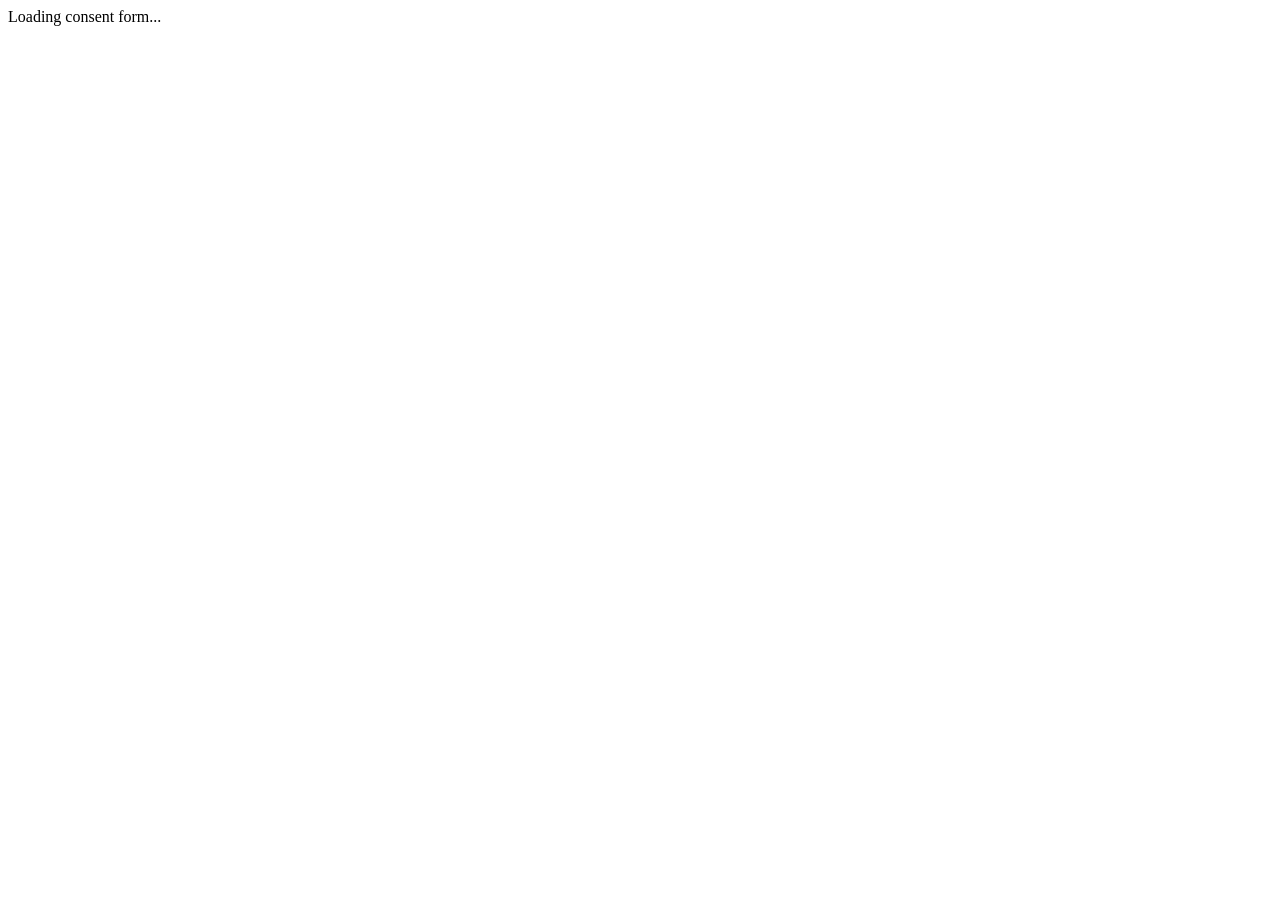
==== consent-form/index.html @ 5c779b12 "Rename index.html to consent-form/index.html" ====
<!DOCTYPE html>
<html lang="english">
<head>
  <meta charset="UTF-8" />
  <meta name="viewport" content="width=device-width, initial-scale=1.0" />
  <title>Consent Widget</title>
  <link rel="stylesheet" href="styles.css" />
</head>
<body>
  <div class="widget-container">
   	<div class="header-language-wrapper-container ">
		<div id="language-wrapper" style="display: none;">
		    <div class="dropdown">
			<label for="langSelect">Language Preference <br></label>
			<select id="langSelect"></select>
			</div>
		</div>  
	</div>
    <div class="header-container">
      <div class="logo-area" id="logo-area"></div>
    </div>
    	<div class ="preview-statements">
        <div id="consent-root">Loading consent form...</div>
        <div id="error-message" class="error-message"></div>
        <div id="toast"></div>
      </div> 
      <div class="full-width-footer-border"></div>
      <div class="button-group" id="button-group">
          <button class="cancel" id="cancelBtn" style="display: none;">Cancel</button>
          <button class="submit" id="submitBtn" style="display: none;">Submit</button>
      </div>
    
  </div>
  <script>
    // Configuration options for the consent widget
    window.consentWidgetConfig = {
      consentFormId: "62d0d650-963b-4a43-9267-6ab1e43fc5e2",
      apiDomain: "https://perf.pre-dataprivacy.com",
      apiUrl: "https://perf.pre-dataprivacy.com/cpm-api/open-api/v1/consent/v1/getConsentFormById",
      submitApiUrl: "https://perf.pre-dataprivacy.com/cpm-api/open-api/v1/consent/v1/createOrUpdateConsent",
      tenantToken: "Bearer bearer",
      signatureServiceUrl: "https://perf.pre-dataprivacy.com/cpm-sign",
      dataPrincipalId: [
        {
          key: "email",
          value: "email"
        }
      ],
      customAttributes: {
        "Test": "",
        "vapt": ""
      },
      showButtons: true,
      showLanguageDropdown: true,
      enableCheckboxes: true,
      enableRadioButtons: true,
      enableDropdowns: true,
      receivedType:"WEB",
      customHeaders: {
        "test-header-1": "test-1",
        "test-header-2": "test-2"
      },
      // OTP verification, used when the consent form has OTP enabled.
      // Set the end user's mobile (required, 10 digits) and email (optional) before the user taps Generate OTP.
      // Do not pass them in the page URL.
      // The user taps Generate OTP, enters the OTP and taps Verify and Submit: one tap verifies the OTP and saves
      // the consent. An OTP form has no separate Submit / Cancel button.
      mobile: "",
      email: "",
      sendOtpApiUrl: "https://perf.pre-dataprivacy.com/cpm-api/open-api/v1/consent/v1/sendOtp",
      verifyOtpApiUrl: "https://perf.pre-dataprivacy.com/cpm-api/open-api/v1/consent/v1/verifyOtp",
      // Called once after the consent is saved; response.consentCapturedAt has the consent date and timestamp.
      onConsentSubmitted: function (response) {
        // e.g. store response.consentCapturedAt or enable a button on this page
      },
      // With showButtons: false, called when the form can (true) or cannot (false) be submitted:
      // set the disabled state of this page's Submit button to !isReady.
      // For an OTP form it is ready once the OTP is entered; consentWidget.submit() then verifies it and saves.
      onSubmitReady: function (isReady) {
        // e.g. document.getElementById("parentSubmitBtn").disabled = !isReady;
      }
    };

  // Function for Android WebView integration to dynamically set tenant token, data principal ID,
  // and the end user's mobile and email for OTP verification.
  // Called from Android native code before loading the consent widget
  window.updateConsentConfig = function(token, dataPrincipalId, mobile, email) {
      if (token) {
        window.consentWidgetConfig.tenantToken = token;
      }

      if (dataPrincipalId) {
        window.consentWidgetConfig.dataPrincipalId = dataPrincipalId;
      }

      if (mobile !== undefined) {
        window.consentWidgetConfig.mobile = mobile;
      }

      if (email !== undefined) {
        window.consentWidgetConfig.email = email;
      }

      // Dynamically load script.js only once to prevent multiple script injections
      if (!window.scriptLoaded) {
        const script = document.createElement('script');
        script.src = 'script.js';
        // SRI (Subresource Integrity) ensures script hasn't been tampered with
        // crossOrigin required for SRI validation
        script.crossOrigin = 'anonymous';
        script.integrity = "sha384-8H/QPhDYt3qE60h+Njcm8rNg0opcj5O5tgifvL0Y1QYCpA1s+jmnfw53tMOAUvbp";
        script.onload = function() {
          window.scriptLoaded = true;
        };
        document.body.appendChild(script);
      }

      return "Config updated successfully";
    };
  </script>
  

<!--
  Optional: Use custom buttons if the parent application
  wants to control Consent Form submission and reset actions.

  Note:
  - Set `showButtons: false` in the widget configuration.
  - Submit button calls `consentWidget.submit()`.
  - Clear button calls `consentWidget.reset()`.
  - Keep the parent Submit button disabled on load and enable it from `onSubmitReady`.
  - For a form with OTP enabled, the user generates and enters the OTP in the widget; the form becomes ready
    once the OTP is entered, and `consentWidget.submit()` verifies the OTP and saves the consent in one step.
    If the OTP was verified but the save failed, calling `consentWidget.submit()` again retries only the save.
  - `consentWidget.submit()` always resolves to an object; check `result.success`.
-->

<!--Example-->

<!--
<button id="parentClearBtn" style="padding:10px 16px; background:#dc2626; color:white; border:none; border-radius:6px;">
  Clear Consent
</button>
<button id="parentSubmitBtn" style="padding:10px 16px; background:#16a34a; color:white; border:none; border-radius:6px;">
  Submit Consent
</button>

<script>
  document.getElementById("parentSubmitBtn").addEventListener("click", async () => {
    if (!window.consentWidget) return;

    const result = await window.consentWidget.submit();

    if (result.success) {
      // navigate next page here
      // window.location.href = "/next-page";
    }
  });

  document.getElementById("parentClearBtn").addEventListener("click", () => {
    if (!window.consentWidget) return;

    window.consentWidget.reset();
  });
</script>
-->
<!--comment below line in case of Android integration -->
<script src="script.js" integrity="sha384-8H/QPhDYt3qE60h+Njcm8rNg0opcj5O5tgifvL0Y1QYCpA1s+jmnfw53tMOAUvbp" crossorigin="anonymous"></script>
</body>
</html>
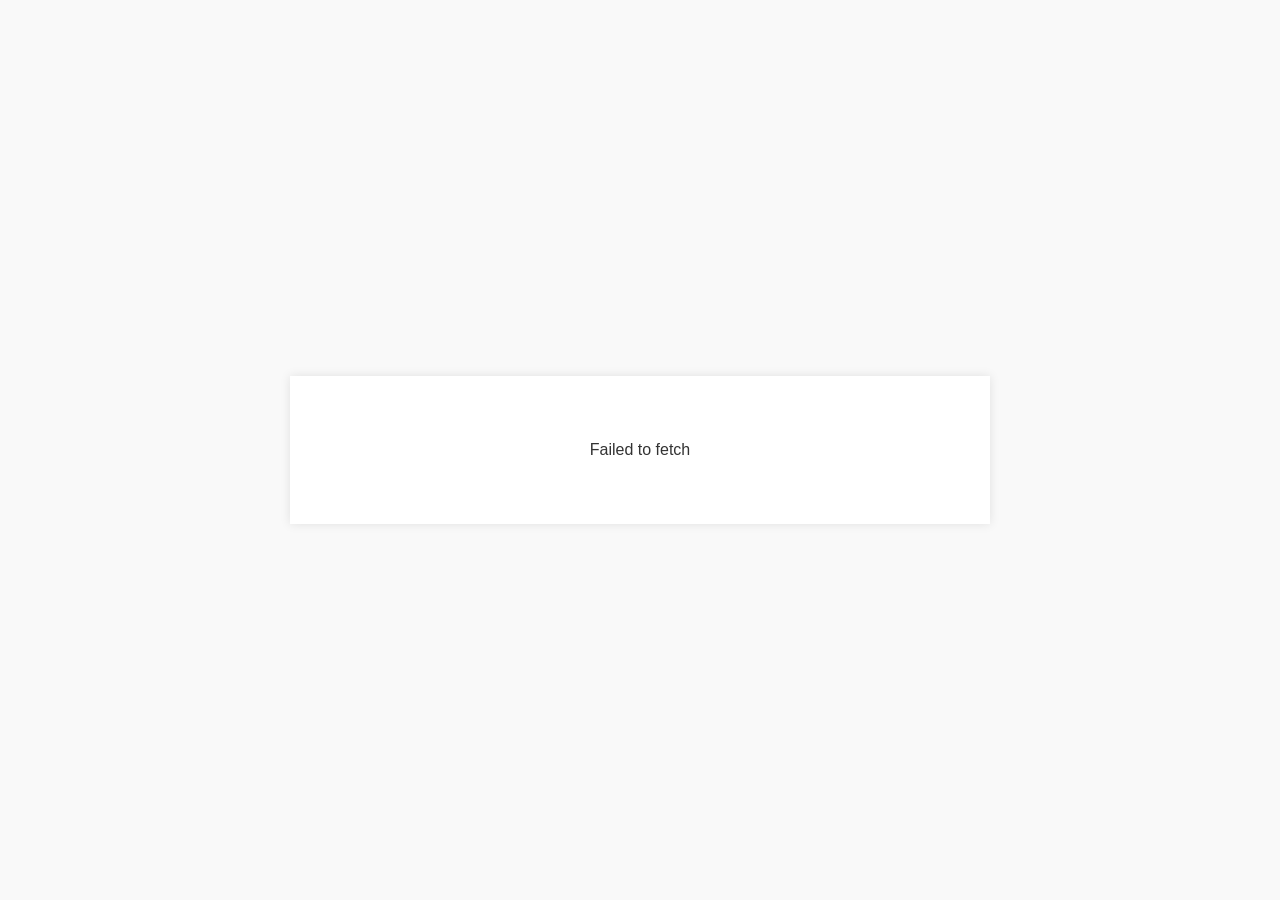
==== commit a9d2fe3b: "Update index.html" ====
--- a/consent-form/index.html
+++ b/consent-form/index.html
@@ -4,7 +4,7 @@
   <meta charset="UTF-8" />
   <meta name="viewport" content="width=device-width, initial-scale=1.0" />
   <title>Consent Widget</title>
-  <link rel="stylesheet" href="styles.css" />
+  <link rel="stylesheet" href="./styles.css" />
 </head>
 <body>
   <div class="widget-container">
@@ -165,6 +165,6 @@
 </script>
 -->
 <!--comment below line in case of Android integration -->
-<script src="script.js" integrity="sha384-8H/QPhDYt3qE60h+Njcm8rNg0opcj5O5tgifvL0Y1QYCpA1s+jmnfw53tMOAUvbp" crossorigin="anonymous"></script>
+<script src="./script.js" integrity="sha384-8H/QPhDYt3qE60h+Njcm8rNg0opcj5O5tgifvL0Y1QYCpA1s+jmnfw53tMOAUvbp" crossorigin="anonymous"></script>
 </body>
 </html>
--- a/consent-form/styles.css
+++ b/consent-form/styles.css
@@ -0,0 +1,763 @@
+/* Base Styling */
+/* Base Styling */
+body {
+  font-family: Arial, sans-serif;
+  background: #f9f9f9;
+  margin: 0;
+  min-height: 100vh;
+
+  display: flex;
+  justify-content: center;
+  align-items: center;
+}
+
+.widget-container {
+  display: flex;
+  flex-direction: column;
+  background: #fff;
+  width: 90%;
+  max-width: 700px;
+  max-height: 90vh;
+  padding: 20px;
+  border-radius: 0px;
+  box-shadow: 0 0 10px rgba(0,0,0,0.1);
+  overflow: hidden;
+}
+
+.header-container {
+  display: flex;
+  justify-content: space-between;
+  align-items: center;
+  margin-bottom: 15px;
+  flex-shrink: 0;
+    }
+
+
+.widget-container {
+  font-family: -apple-system, BlinkMacSystemFont, "Segoe UI", Roboto, "Helvetica Neue", Arial, sans-serif;
+  color: #222;
+  box-sizing: border-box;
+  padding: 25px;
+}
+
+.header-container {
+  display: flex;
+  align-items: center;
+  justify-content: flex-start;
+  padding: 6px 0;
+}
+
+
+.logo-area {
+  display: flex;
+  gap: 8px;
+  align-items: center;
+  width: 100%;
+  max-width: 760px;
+  box-sizing: border-box;
+  padding: 2px 0;
+}
+
+.logo-area .branding-logo {
+  display: block;
+  height: 36px;
+  width: auto;
+  object-fit: contain;
+}
+
+.logo-area .branding-text {
+  display: flex;
+  flex-direction: column;
+  justify-content: center;
+}
+
+.company-name {
+  font-weight: 600;
+  font-size: 16px;
+  line-height: 1;
+  color: #111;
+  white-space: nowrap;
+}
+
+.company-subtitle {
+  font-size: 12px;
+  color: #666;
+  margin-top: 2px;
+  white-space: nowrap;
+}
+
+
+.logo-area.left {
+  flex-direction: row;
+  justify-content: flex-start;
+  text-align: left;
+  align-items: center;
+}
+
+.logo-area.center {
+  flex-direction: column;
+  justify-content: center;
+  align-items: center;
+  text-align: center;
+}
+.logo-area.center .branding-logo {
+  margin-bottom: 6px;
+}
+.logo-area.center .branding-text {
+  align-items: center;
+}
+
+.logo-area.right {
+  flex-direction: row-reverse;
+  justify-content: end;
+  text-align: right;
+  align-items: center;
+}
+
+.logo-area.right .branding-text { text-align: right; }
+
+@media (max-width: 600px) {
+  .header-container {
+    justify-content: center;
+  }
+
+  .logo-area,
+  .logo-area.left,
+  .logo-area.right {
+    flex-direction: column;
+    align-items: center;
+    text-align: center;
+  }
+
+  .logo-area .branding-logo {
+    height: 30px;
+  }
+
+  .company-name { font-size: 15px; white-space: normal; }
+  .company-subtitle { font-size: 12px; }
+
+  /* Let the multiselect dropdown use the full available width on small screens */
+  .ms-dropdown {
+    max-width: 100%;
+  }
+}
+
+.branding-logo.hidden { display: none; }
+.header-language-wrapper-container {
+
+  display: flex;
+  justify-content: start;
+  align-items: center;
+  margin-bottom: 15px;
+  flex-shrink: 0;
+  height: 93px;
+  background-color: #F9F9FF;
+  border-radius: 4px;
+  font: normal normal bold 12px / 20px 'Noto Sans', sans-serif;
+  letter-spacing: 0px;
+  color: #606190;
+  padding-left: 20px;
+
+
+}
+
+.dropdown {
+  width: 199px;
+}
+
+.dropdown label {
+  font-weight: bold;
+  font-size: 12px;
+  color: #606190;
+}
+
+.dropdown select {
+  width: 100%;
+  background: #FAFBFF;
+  border: 1px solid #E2E2FB;
+  border-radius: 2px;
+  font-size: 12px;
+  font-family: 'Noto Sans', sans-serif;
+  color: #5B5D98;
+  padding: 8px 10px;
+  cursor: pointer;
+  appearance: none;
+  background-image: url('data:image/svg+xml;utf8,<svg fill="%23606190" height="12" viewBox="0 0 24 24" width="12" xmlns="http://www.w3.org/2000/svg"><path d="M7 10l5 5 5-5z"/></svg>');
+  background-repeat: no-repeat;
+  background-position: right 12px center;
+  background-size: 16px;
+}
+
+.dropdown select:hover,
+.dropdown select:focus {
+  border-color: #606190;
+  outline: none;
+}
+
+.preview-statements {
+  flex: 1;
+  overflow-y: auto;
+  overflow-x: hidden;
+  padding-right: 5px;
+}
+.permission-block {
+  margin-bottom: 20px;
+}
+
+.permission-block p {
+  margin: 0 0 6px 0;
+  font-size: 14px;
+  color: #606190;
+}
+
+.permission-block label {
+  display: flex;
+  align-items: center;
+  gap: 6px;
+  margin: 6px 0;
+  font-size: 12px;
+  color: #43436C;
+  line-height: 1.4;
+}
+
+.permission-block input[type="radio"],
+.permission-block input[type="checkbox"] {
+  vertical-align: middle;
+  margin: 0;
+  transform: translateY(-1px);
+}
+
+.permission-block select {
+  display: block;
+  margin-top: 6px;
+  font-size: 12px;
+  color: #43436C;
+  padding: 4px 28px 4px 8px;
+  border: 1px solid #E2E2FB;
+  border-radius: 2px;
+  background-color: #fff;
+  width: 100%;
+  max-width: 225px;
+  min-height: 34px;
+  appearance: none;
+  background-image: url('data:image/svg+xml;utf8,<svg fill="%23606190" height="12" viewBox="0 0 24 24" width="12" xmlns="http://www.w3.org/2000/svg"><path d="M7 10l5 5 5-5z"/></svg>');
+  background-repeat: no-repeat;
+  background-position: right 8px center;
+  background-size: 15px;
+  cursor: pointer;
+  transition: border-color 0.2s ease, box-shadow 0.2s ease;
+}
+
+.permission-block select:hover,
+.permission-block select:focus {
+  border-color: #606190;
+  outline: none;
+  box-shadow: none;
+}
+
+.permission-block select:disabled {
+  background-color: #f5f5f5;
+  color: #aaa;
+  cursor: not-allowed;
+}
+
+
+    .button-group {
+      margin-top: 20px;
+      display: flex;
+      gap: 10px;
+      justify-content: flex-start;
+    }
+
+    .button-group.left {
+      justify-content: flex-start;
+    }
+
+    .button-group.center {
+      justify-content: center;
+    }
+
+    .button-group.right {
+      justify-content: flex-end;
+    }
+
+button {
+  padding: 10px 20px;
+  border: none;
+  cursor: pointer;
+  font-size: 14px;
+}
+
+.submit {
+  padding: 6px 24px;
+  background-color: #007bff;
+  color: #fff;
+  border: 2px solid;
+}
+
+.cancel {
+  padding: 6px 24px;
+  background-color: #6c757d;
+  color: #fff;
+  border: 2px solid;
+}
+
+button:not(:disabled):hover {
+  opacity: 0.9;
+}
+
+button:disabled {
+  opacity: 0.5;
+  cursor: not-allowed;
+  pointer-events: none;
+}
+
+
+.error-message {
+  color: red;
+  font-size: 12px;
+  margin-top: 4px;
+  text-align: left;
+}
+
+.error-border {
+  border: 1px solid red !important;
+}
+
+.full-width-footer-border {
+    border-bottom: 2px solid #EBEDEE;
+    width: calc(100% + 3.33rem);
+    margin-left: -1.7rem;
+    margin-right: -1rem;
+}
+
+.permission-title {
+  display: inline-flex;
+  align-items: baseline;
+  font-size: 14px;
+  color: #606190;
+  margin: 0 0 6px 0;
+  gap: 2px;
+}
+
+.permission-title .mandatory {
+  color: #ff0000 !important;
+  font-size: inherit;
+  font-weight: inherit;
+  line-height: inherit;
+}
+
+.mandatory {
+  color: #ff0000 !important;
+}
+
+#toast {
+  position: absolute;
+  top: 50%;
+  left: 50%;
+  transform: translate(-50%, -50%);
+  min-width: 200px;
+  max-width: 80%;
+  padding: 14px 18px;
+  background-color: #333;
+  color: #fff;
+  text-align: center;
+  border-radius: 6px;
+  font-size: 13px;
+  z-index: 9999;
+  visibility: hidden;
+  opacity: 0;
+  transition: opacity 0.3s ease;
+}
+
+#toast.show {
+  visibility: visible;
+  opacity: 1;
+}
+
+.permission-block table {
+  border-collapse: collapse;
+  width: 100%;
+  margin: 8px 0;
+  display: block;
+  overflow-x: auto;
+  -webkit-overflow-scrolling: touch;
+}
+
+.permission-block table td,
+.permission-block table th {
+  border: 1px solid #000;
+  padding: 8px;
+  min-width: 50px;
+  vertical-align: top;
+}
+
+.permission-block table th {
+  font-weight: bold;
+}
+
+.ms-dropdown {
+  position: relative;
+  width: 100%;
+  max-width: 225px;
+  font-family: 'noto-sans', sans-serif;
+  font-weight: 400;
+  font-size: 10px;
+}
+
+.ms-control {
+  display: flex;
+  align-items: center;
+  flex-wrap: wrap;
+  gap: 4px;
+  min-height: 34px;
+  padding: 3px 21px 3px 6px;
+  border: 1px solid #E2E2FB;
+  border-radius: 2px;
+  background-color: #fff;
+  cursor: pointer;
+  position: relative;
+  box-sizing: border-box;
+}
+
+.ms-control:hover,
+.ms-control.open {
+  border-color: #606190;
+}
+
+.ms-control.error-border {
+  border: 1px solid red !important;
+}
+
+.ms-chips {
+  display: flex;
+  flex-wrap: wrap;
+  gap: 4px;
+  flex: 1;
+}
+
+.ms-chip {
+  display: inline-flex;
+  align-items: center;
+  background-color: #ECECFF;
+  color: #43436C;
+  border-radius: 3px;
+  padding: 2px 6px;
+  font-size: 11px;
+  line-height: 1.4;
+}
+
+.ms-chip .ms-chip-remove {
+  margin-left: 6px;
+  cursor: pointer;
+  color: #7070BB;
+  font-size: 11px;
+}
+
+.ms-chip .ms-chip-remove:hover {
+  color: #5249EB;
+}
+
+.ms-placeholder {
+  position: absolute;
+  left: 8px;
+  top: 50%;
+  transform: translateY(-50%);
+  color: #A5A7C7;
+  font-size: 12px;
+  pointer-events: none;
+  white-space: nowrap;
+}
+
+.ms-arrow {
+  position: absolute;
+  right: 8px;
+  top: 50%;
+  transform: translateY(-50%);
+  color: #606190;
+  font-size: 18px;
+  line-height: 1;
+  pointer-events: none;
+  transition: transform 0.2s ease;
+}
+
+.ms-control.open .ms-arrow {
+  transform: translateY(-50%) rotate(180deg);
+}
+
+.select-wrapper {
+  position: relative;
+  width: 100%;
+  max-width: 225px;
+  display: block;
+  margin-top: 6px;
+}
+
+.select-wrapper select {
+  width: 100%;
+  appearance: none;
+  -webkit-appearance: none;
+  background-image: none;
+  padding-right: 28px;
+}
+
+.select-arrow {
+  position: absolute;
+  right: 8px;
+  top: 50%;
+  transform: translateY(-50%);
+  color: #606190;
+  font-size: 18px;
+  pointer-events: none;
+  transition: transform 0.2s ease;
+}
+
+.select-arrow.open {
+  transform: translateY(-50%) rotate(180deg);
+}
+
+.select-wrapper select.placeholder-active {
+  color: #A5A7C7;
+}
+
+.select-wrapper select option {
+  color: #141418;
+  background-color: #fff;
+}
+
+/* Match multiselect option highlight for single-select expanded list */
+.select-wrapper select option:hover,
+.select-wrapper select option:checked {
+  background-color: #EDECFD;
+  color: #43436C;
+}
+
+.ms-clear-all {
+  position: absolute;
+  right: 26px;
+  top: 50%;
+  transform: translateY(-50%);
+  display: none;
+  align-items: center;
+  justify-content: center;
+  width: 16px;
+  height: 16px;
+  color: #A5A7C7;
+  font-size: 10px;
+  font-weight: bold;
+  line-height: 16px;
+  text-align: center;
+  cursor: pointer;
+}
+
+.ms-clear-all:hover {
+  color: #D0021B;
+}
+
+.ms-control.has-selection .ms-clear-all {
+  display: inline;
+}
+
+.ms-panel {
+  position: absolute;
+  top: 100%;
+  left: 0;
+  right: 0;
+  z-index: 20;
+  margin-top: 0px;
+  max-height: 180px;
+  overflow-y: auto;
+  background: #fff;
+  border: 1px solid #E2E2FB;
+  border-radius: 2px;
+  box-shadow: 0 2px 8px rgba(0,0,0,0.08);
+}
+
+.ms-panel label.ms-option {
+  margin-block: 0;
+  margin-bottom: 4px;
+}
+
+.ms-option {
+  display: flex;
+  align-items: center;
+  padding: 4px 10px;
+  font-size: 12px;
+  color: #43436C;
+  cursor: pointer;
+  margin: 0;
+  line-height: 1.3;
+}
+
+.ms-option:hover {
+  background-color: #EDECFD;
+}
+
+.ms-option-selected {
+  background-color: #EDECFD;
+}
+
+.ms-option input[type="checkbox"] {
+ position: absolute;
+  opacity: 0;
+  width: 0;
+  height: 0;
+  pointer-events: none;
+}
+.error-only-message {
+  width: 100%;
+  padding: 40px 20px;
+  box-sizing: border-box;
+  text-align: center;
+  font-size: 16px;
+  color: #333;
+}
+
+/* OTP verification */
+.otp-section {
+  flex-shrink: 0;
+  margin: 12px 0 16px;
+  font-family: 'Noto Sans', sans-serif;
+}
+
+.otp-title,
+.otp-label {
+  display: block;
+  margin-bottom: 8px;
+  font-size: 12px;
+  font-weight: bold;
+  color: #606190;
+}
+
+.otp-label .mandatory {
+  color: #ff0000;
+}
+
+.otp-box {
+  padding: 12px 16px;
+  border: 1px dashed #E2E2FB;
+}
+
+.otp-row {
+  display: flex;
+  flex-wrap: wrap;
+  align-items: center;
+  gap: 12px;
+}
+
+.otp-inputs {
+  display: flex;
+  gap: 6px;
+}
+
+.otp-digit {
+  width: 32px;
+  height: 36px;
+  box-sizing: border-box;
+  padding: 0;
+  text-align: center;
+  font-family: inherit;
+  font-size: 14px;
+  font-weight: 500;
+  color: #43436C;
+  background: #fff;
+  border: 1px solid #E2E2FB;
+  border-radius: 2px;
+}
+
+.otp-digit:focus {
+  outline: none;
+  border-color: #606190;
+}
+
+.otp-digit:disabled {
+  background: #f5f5f5;
+}
+
+.otp-primary {
+  padding: 6px 16px;
+  font-size: 12px;
+  font-weight: bold;
+  white-space: nowrap;
+  color: #fff;
+  background-color: #606190;
+  border: 2px solid #606190;
+}
+
+.otp-link {
+  padding: 6px 4px;
+  font-size: 12px;
+  font-weight: 500;
+  white-space: nowrap;
+  color: #606190;
+  background: none;
+  border: none;
+}
+
+.otp-hint {
+  display: inline-flex;
+  align-items: flex-start;
+  gap: 6px;
+  font-size: 12px;
+  font-weight: 500;
+  line-height: 1.4;
+  color: #606190;
+}
+
+.otp-hint svg {
+  flex-shrink: 0;
+  margin-top: 1px;
+}
+
+.otp-sent-hint {
+  margin-top: 10px;
+}
+
+.otp-message {
+  margin-top: 8px;
+  font-size: 12px;
+  color: #43436C;
+}
+
+.otp-message:empty {
+  display: none;
+}
+
+.otp-message.error {
+  color: red;
+}
+
+.otp-success {
+  display: flex;
+  align-items: center;
+  gap: 8px;
+  padding: 10px 14px;
+  font-size: 12px;
+  font-weight: 500;
+  color: #606190;
+  background: #EBF9F1;
+  border: 1px solid #36CB79;
+  border-radius: 2px;
+}
+
+.otp-success svg {
+  flex-shrink: 0;
+  color: #36CB79;
+}
+
+.otp-retry-row {
+  margin-top: 10px;
+}
+
+@media (max-width: 600px) {
+  .otp-box {
+    padding: 12px;
+  }
+
+  /* Buttons take the full width below the OTP boxes */
+  .otp-row > .otp-primary {
+    flex: 1 1 100%;
+  }
+}
+
+
